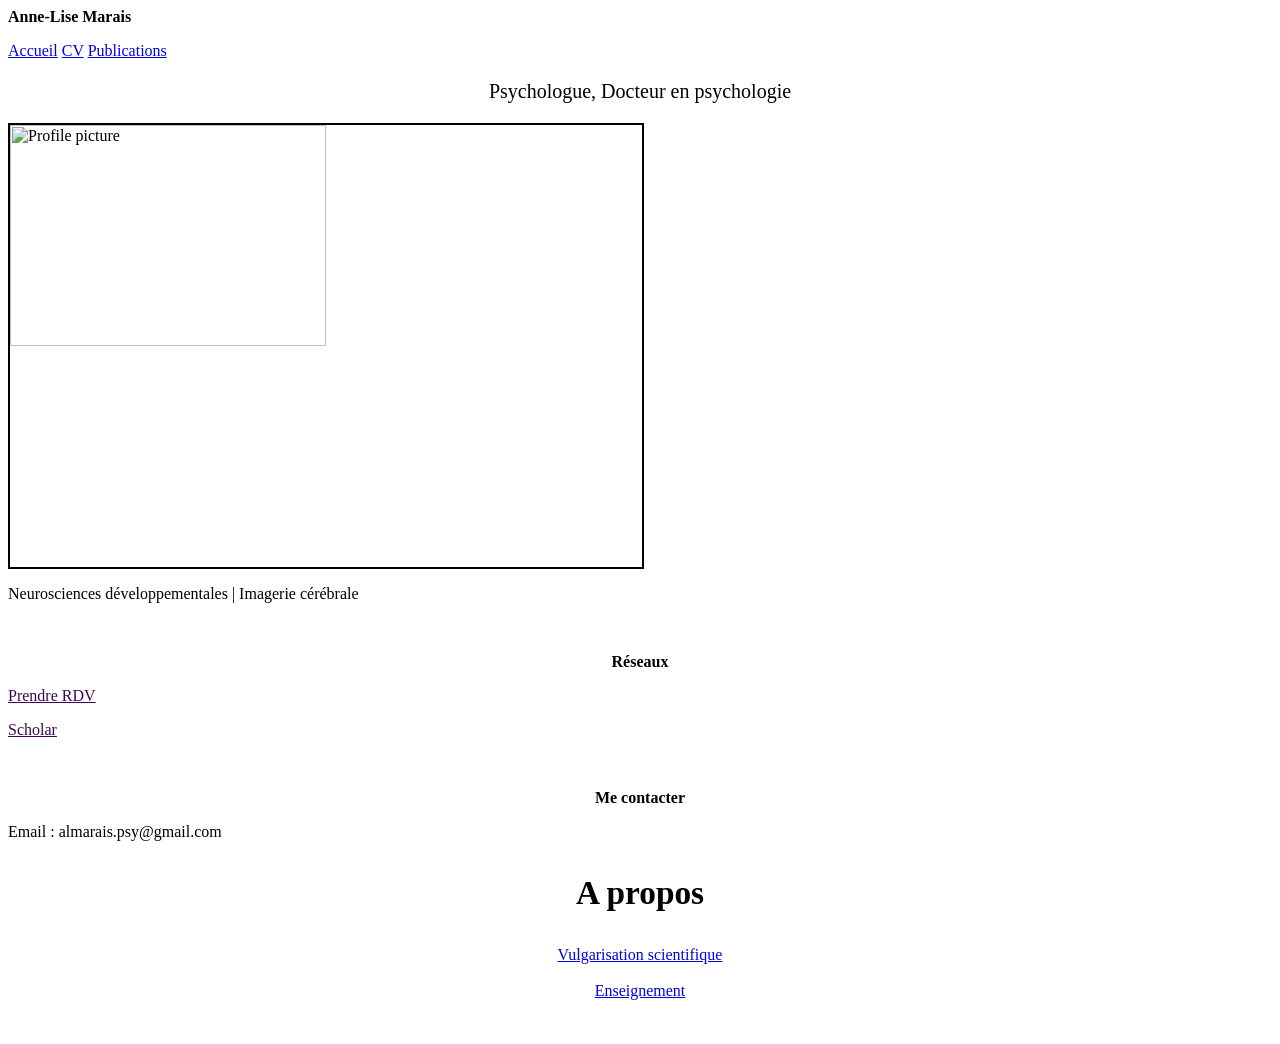
==== public/Activities_fr.html @ 9ad76798 "Update Activities_fr.html" ====
<html lang="en">

<head>

<link rel="stylesheet" href="structure/style.css"/>

<style>
	p{font-size:12pt ; color:black; text-align: justify;}
	.center {text-align: center;}
	.margin {margin: 10px;}
</style>

</head>

<body>

<div class="row">

	<div class="left">
		<p class="myname"><b>Anne-Lise Marais</b> </p>
	</div>

	<div class="navbar"> 
		<a href="../index.html" class="navbarleft">Accueil</a>
		<a href="../public/Resume_fr.html">CV</a>
		<a href="../public/Publications_fr.html">Publications</a>	
		

	</div>

</div>

<div class="row">
 <div class="left">
 	<p class="center" style="font-size: 15pt">Psychologue, Docteur en psychologie</p>
       <img src="image/researchprofilepicture.png" align="center" width='50%' border="2px" alt="Profile picture" class="centerimage"/>
    <p> Neurosciences développementales | Imagerie cérébrale  </p>
    <br>
    <p class="center"><b> Réseaux</b> </p>
	 <p><a href="https://docorga.com/praticien/687e3df79a0ac8bd1f83b82c" style="color:#3C0754" target="_blank">Prendre RDV</a></p>
    <p><a href="https://scholar.google.com/citations?user=SAnBcYsAAAAJ&hl=en" style="color:#3C0754" target="_blank">Scholar</a></p>
    <br>
    <p class="center"><b> Me contacter</b> </p>
    <p> Email : almarais.psy@gmail.com</p>

  </div>

<div class="right">
	<p class="center" style="font-size: 25pt"> <b> A propos </b> </p> 


<center><div class="navmenu"> 
		<a href="Mediation_fr.html" >Vulgarisation scientifique</a>
</div></center>
<br>
<center><div class="navmenu"> 
		<a href="Teaching_fr.html">Enseignement</a>
</div></center>
<br>

<br>



</div>

</div>


</body>

</html>
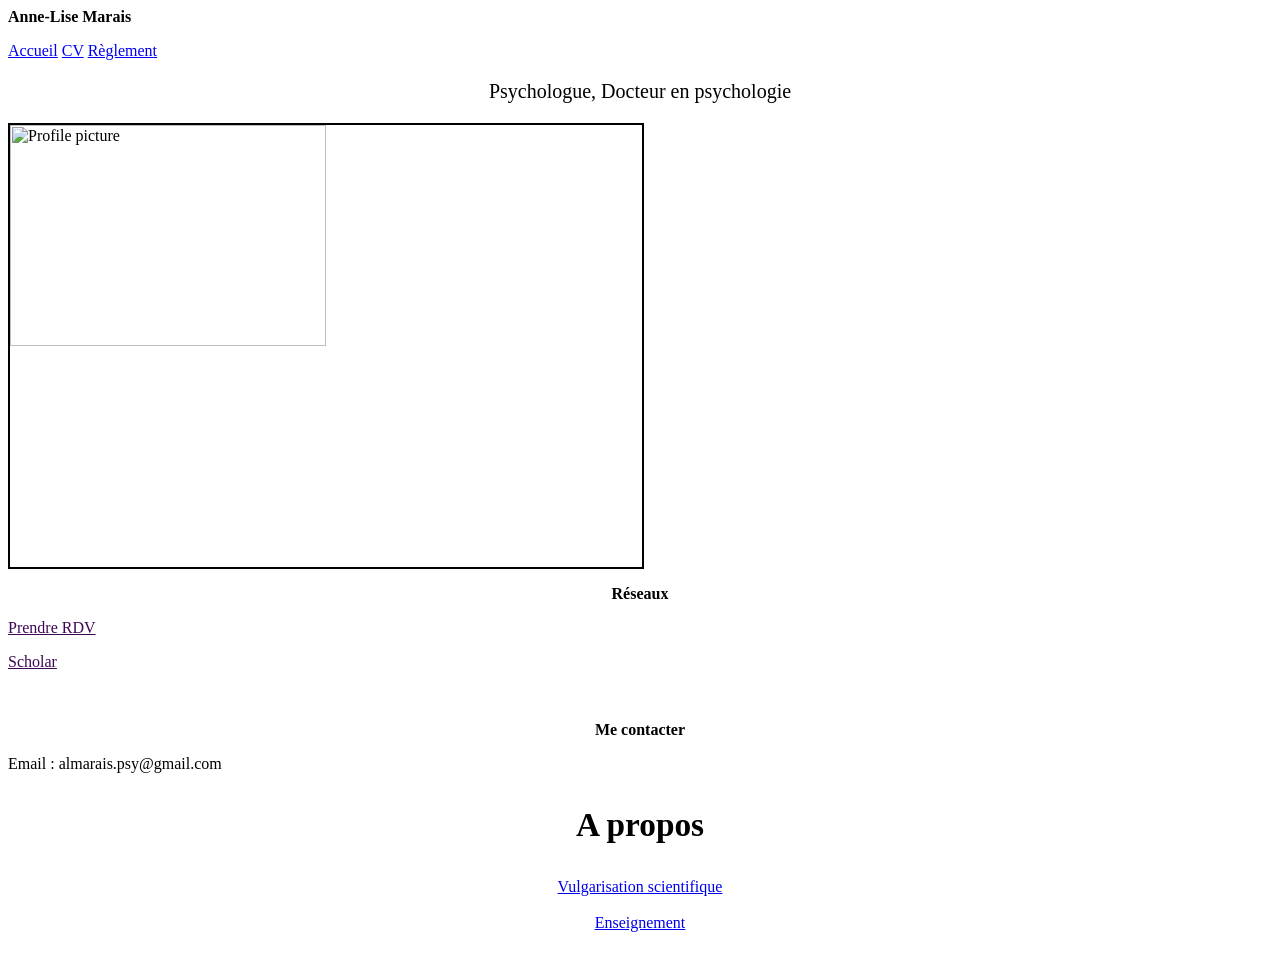
==== commit 6f1e6bd0: "Update Activities_fr.html" ====
--- a/public/Activities_fr.html
+++ b/public/Activities_fr.html
@@ -23,7 +23,7 @@
 	<div class="navbar"> 
 		<a href="../index.html" class="navbarleft">Accueil</a>
 		<a href="../public/Resume_fr.html">CV</a>
-		<a href="../public/Publications_fr.html">Publications</a>	
+		<a href="../public/cadre.html">Règlement</a>
 		
 
 	</div>
@@ -34,7 +34,6 @@
  <div class="left">
  	<p class="center" style="font-size: 15pt">Psychologue, Docteur en psychologie</p>
        <img src="image/researchprofilepicture.png" align="center" width='50%' border="2px" alt="Profile picture" class="centerimage"/>
-    <p> Neurosciences développementales | Imagerie cérébrale  </p>
     <br>
     <p class="center"><b> Réseaux</b> </p>
 	 <p><a href="https://docorga.com/praticien/687e3df79a0ac8bd1f83b82c" style="color:#3C0754" target="_blank">Prendre RDV</a></p>
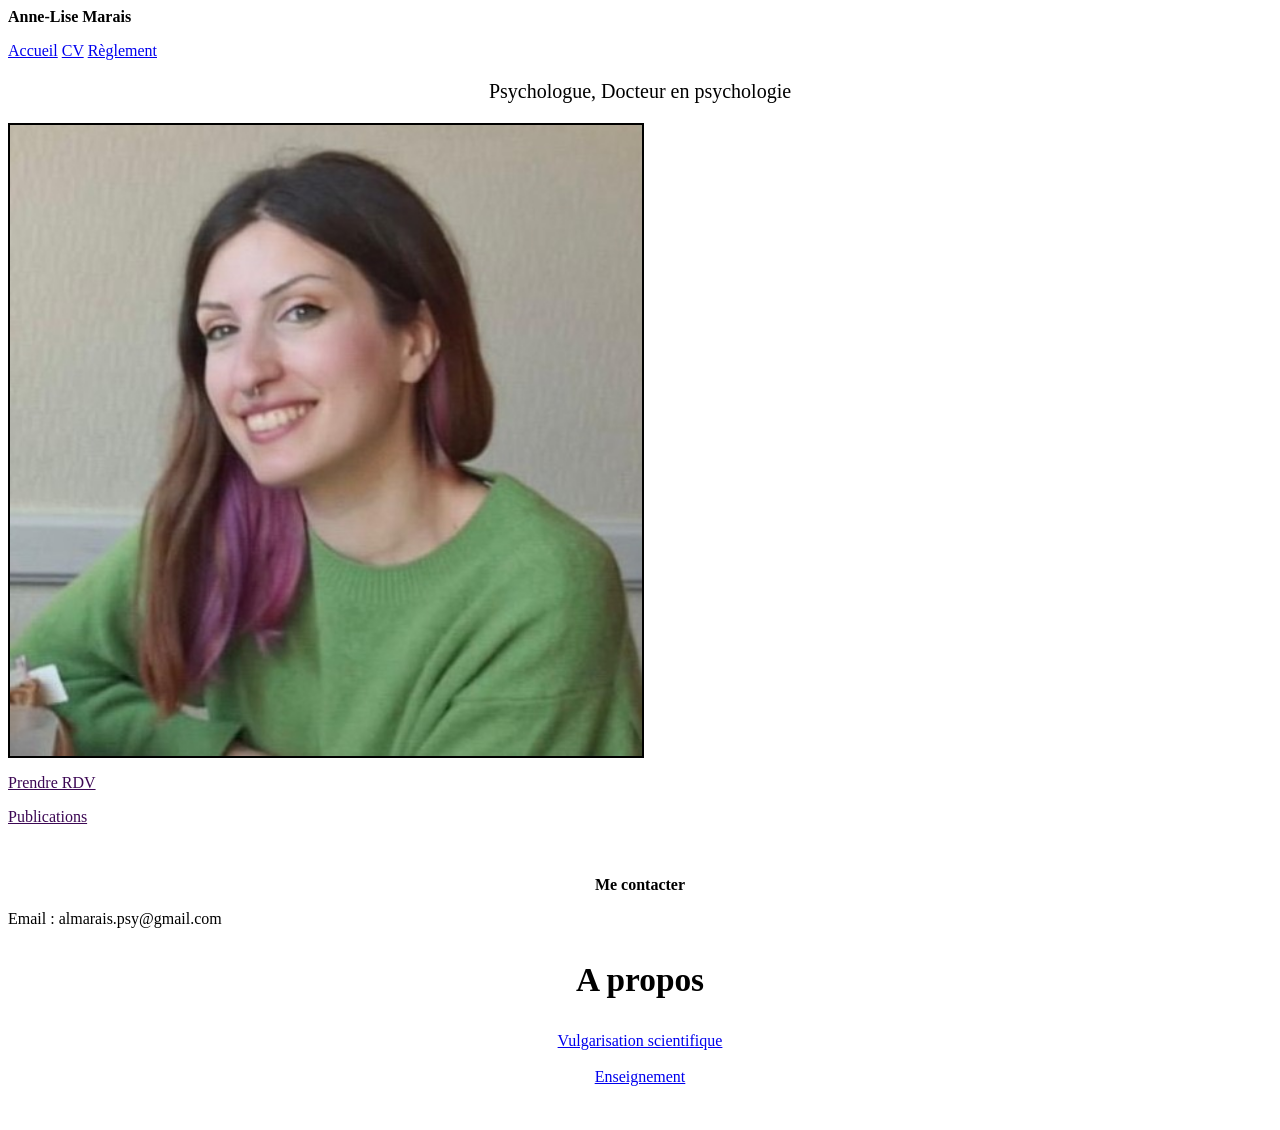
==== commit 6972c5ef: "Update Activities_fr.html" ====
--- a/public/Activities_fr.html
+++ b/public/Activities_fr.html
@@ -33,11 +33,10 @@
 <div class="row">
  <div class="left">
  	<p class="center" style="font-size: 15pt">Psychologue, Docteur en psychologie</p>
-       <img src="image/researchprofilepicture.png" align="center" width='50%' border="2px" alt="Profile picture" class="centerimage"/>
+       <img src="image/researchprofilepicture.png.jpg" align="center" width='50%' border="2px" alt="Profile picture" class="centerimage"/>
     <br>
-    <p class="center"><b> Réseaux</b> </p>
 	 <p><a href="https://docorga.com/praticien/687e3df79a0ac8bd1f83b82c" style="color:#3C0754" target="_blank">Prendre RDV</a></p>
-    <p><a href="https://scholar.google.com/citations?user=SAnBcYsAAAAJ&hl=en" style="color:#3C0754" target="_blank">Scholar</a></p>
+    <p><a href="https://scholar.google.com/citations?user=SAnBcYsAAAAJ&hl=en" style="color:#3C0754" target="_blank">Publications</a></p>
     <br>
     <p class="center"><b> Me contacter</b> </p>
     <p> Email : almarais.psy@gmail.com</p>
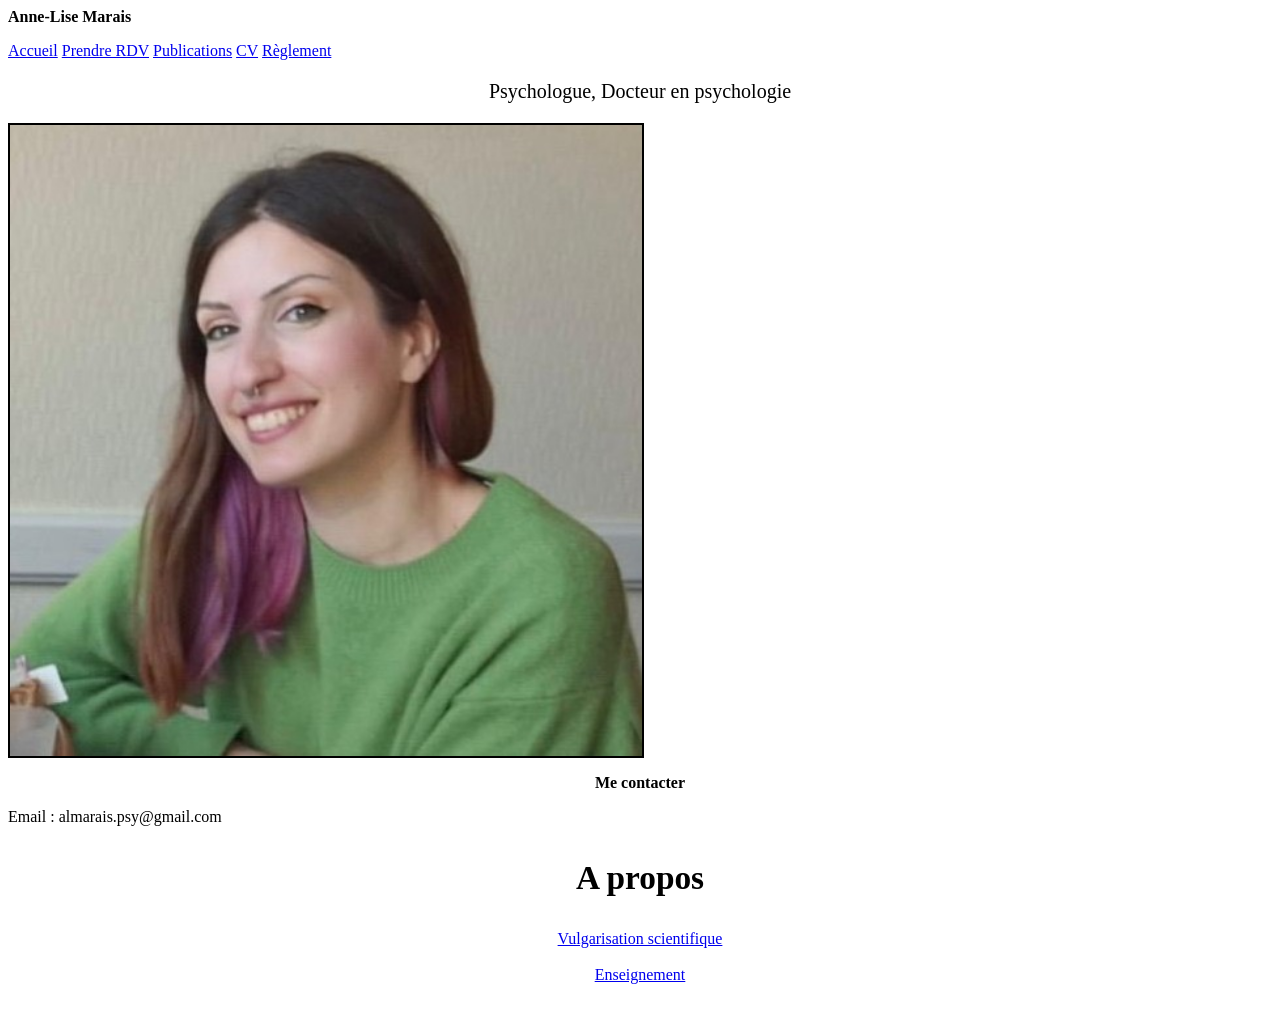
==== commit 0ba25683: "Update Activities_fr.html" ====
--- a/public/Activities_fr.html
+++ b/public/Activities_fr.html
@@ -22,6 +22,8 @@
 
 	<div class="navbar"> 
 		<a href="../index.html" class="navbarleft">Accueil</a>
+		<a href="https://docorga.com/praticien/687e3df79a0ac8bd1f83b82c" target="_blank">Prendre RDV</a>
+    	<a href="https://scholar.google.com/citations?user=SAnBcYsAAAAJ&hl=en" target="_blank">Publications</a>
 		<a href="../public/Resume_fr.html">CV</a>
 		<a href="../public/cadre.html">Règlement</a>
 		
@@ -34,9 +36,6 @@
  <div class="left">
  	<p class="center" style="font-size: 15pt">Psychologue, Docteur en psychologie</p>
        <img src="image/researchprofilepicture.png.jpg" align="center" width='50%' border="2px" alt="Profile picture" class="centerimage"/>
-    <br>
-	 <p><a href="https://docorga.com/praticien/687e3df79a0ac8bd1f83b82c" style="color:#3C0754" target="_blank">Prendre RDV</a></p>
-    <p><a href="https://scholar.google.com/citations?user=SAnBcYsAAAAJ&hl=en" style="color:#3C0754" target="_blank">Publications</a></p>
     <br>
     <p class="center"><b> Me contacter</b> </p>
     <p> Email : almarais.psy@gmail.com</p>
